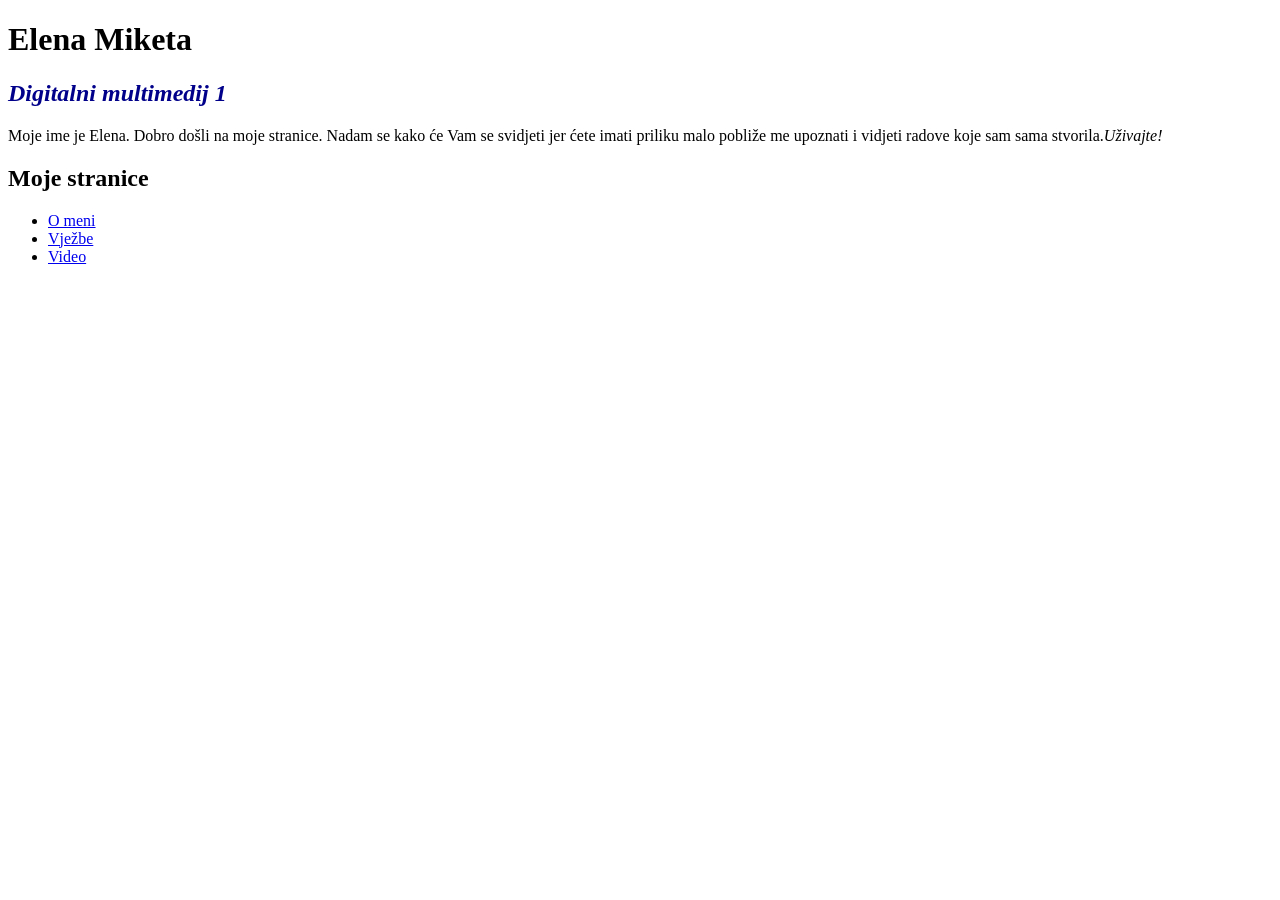
==== index.html @ ec50c4cf "Add files via upload" ====
<!DOCTYPE html>
<html>
<head>
	<meta charset="utf-8">
	<meta name="viewport" content="width=device-width, initial-scale=1">
	<title>Elena Miketa-Projektni zadatak</title>
	<link rel="stylesheet" type="text/css" href="stil.css">
</head>
<body>
	<h1 style="font-family:Elena MIketa">Elena Miketa</h1>
	<h2><span style="color: darkblue;"><b><i>Digitalni multimedij 1</i></b></span style="color: darkblue;"></h2>
	<p>Moje ime je Elena. Dobro došli na moje stranice. Nadam se kako će Vam se svidjeti jer ćete imati priliku malo pobliže me upoznati i vidjeti radove koje sam sama stvorila.<i>Uživajte!</i></p>
	<h2>Moje stranice</h2>
	<nav>
		<ul>
			<li><a href="o_meni.html">O meni</a></li>
			<li><a href="vjezbe.html">Vježbe</a></li>
			<li><a href="video1.html">Video</a></li>
		</ul>	
	</nav>
</body>
</html>
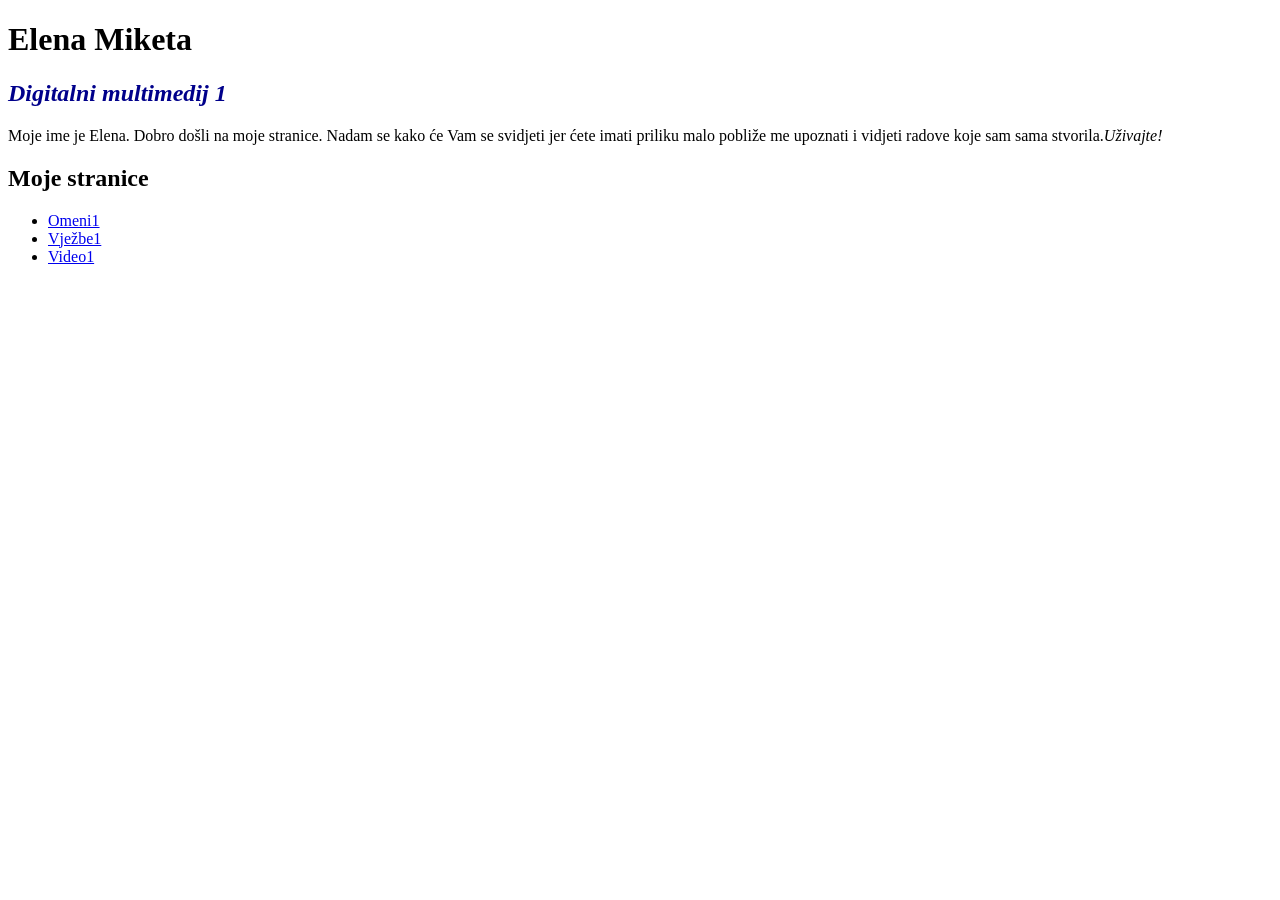
==== commit 6c4cc82a: "Update index.html" ====
--- a/index.html
+++ b/index.html
@@ -13,10 +13,11 @@
 	<h2>Moje stranice</h2>
 	<nav>
 		<ul>
-			<li><a href="o_meni.html">O meni</a></li>
-			<li><a href="vjezbe.html">Vježbe</a></li>
-			<li><a href="video1.html">Video</a></li>
+			<li><a href="https://grfhr-my.sharepoint.com/:u:/r/personal/emiketa_grf_hr/Documents/omeni1.html?csf=1&web=1&e=g0YbDt">Omeni1</a></li>
+			<li><a href="https://grfhr-my.sharepoint.com/:t:/r/personal/emiketa_grf_hr/Documents/vje%C5%BEbe1%20-%20html.txt?csf=1&web=1&e=Io6kH0">Vježbe1</a></li>
+			<li><a href="https://grfhr-my.sharepoint.com/:v:/r/personal/emiketa_grf_hr/Documents/video1.mp4?csf=1&web=1&e=oQB6Lg">Video1</a></li>
 		</ul>	
 	</nav>
 </body>
-</html>+
+</html>
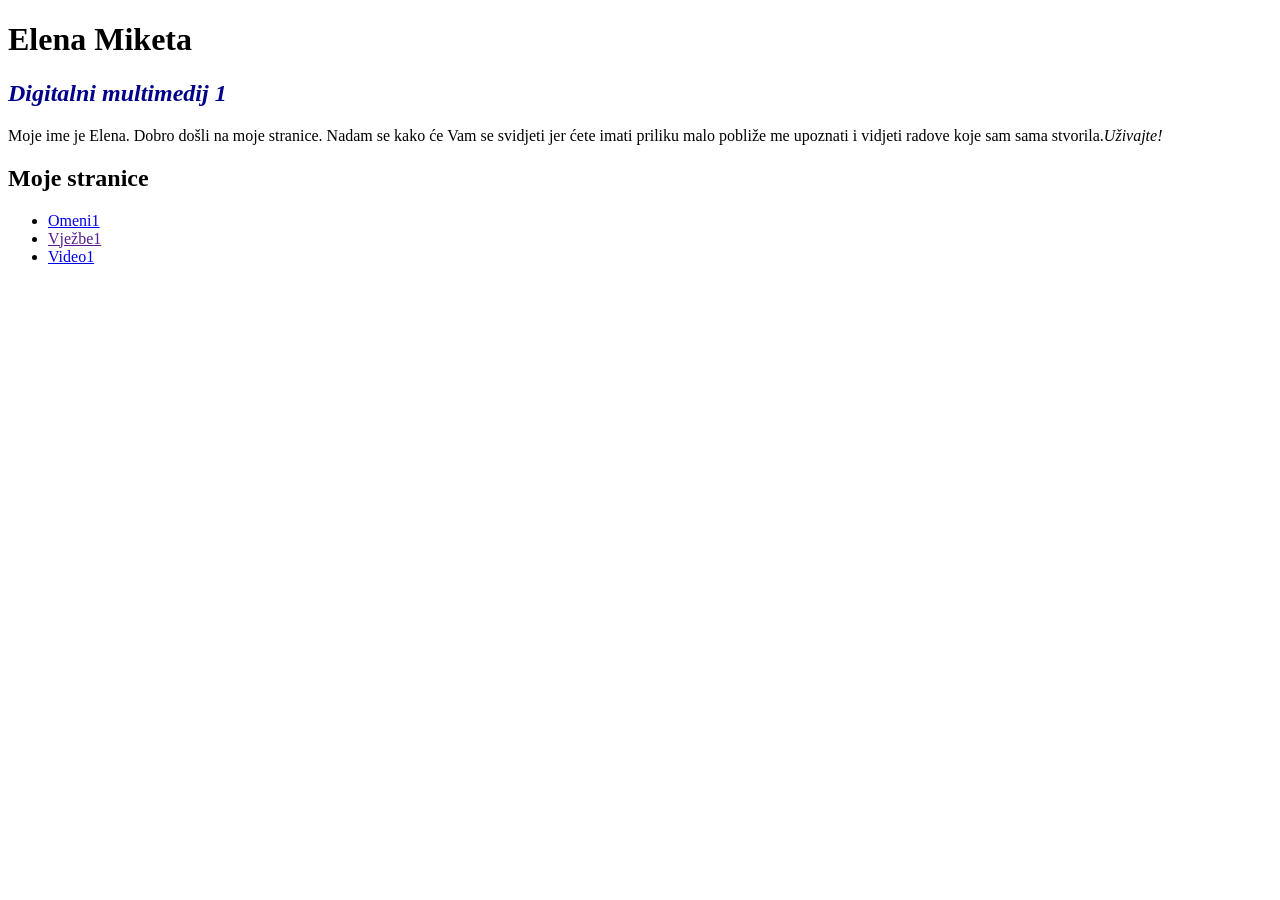
==== commit a87487be: "Update index.html" ====
--- a/index.html
+++ b/index.html
@@ -13,11 +13,12 @@
 	<h2>Moje stranice</h2>
 	<nav>
 		<ul>
-			<li><a href="https://grfhr-my.sharepoint.com/:u:/r/personal/emiketa_grf_hr/Documents/omeni1.html?csf=1&web=1&e=g0YbDt">Omeni1</a></li>
-			<li><a href="https://grfhr-my.sharepoint.com/:t:/r/personal/emiketa_grf_hr/Documents/vje%C5%BEbe1%20-%20html.txt?csf=1&web=1&e=Io6kH0">Vježbe1</a></li>
+			<li><a href="omeni1.html">Omeni1</a></li>
+			<li><a href="">Vježbe1</a></li>
 			<li><a href="https://grfhr-my.sharepoint.com/:v:/r/personal/emiketa_grf_hr/Documents/video1.mp4?csf=1&web=1&e=oQB6Lg">Video1</a></li>
 		</ul>	
 	</nav>
 </body>
 
 </html>
+
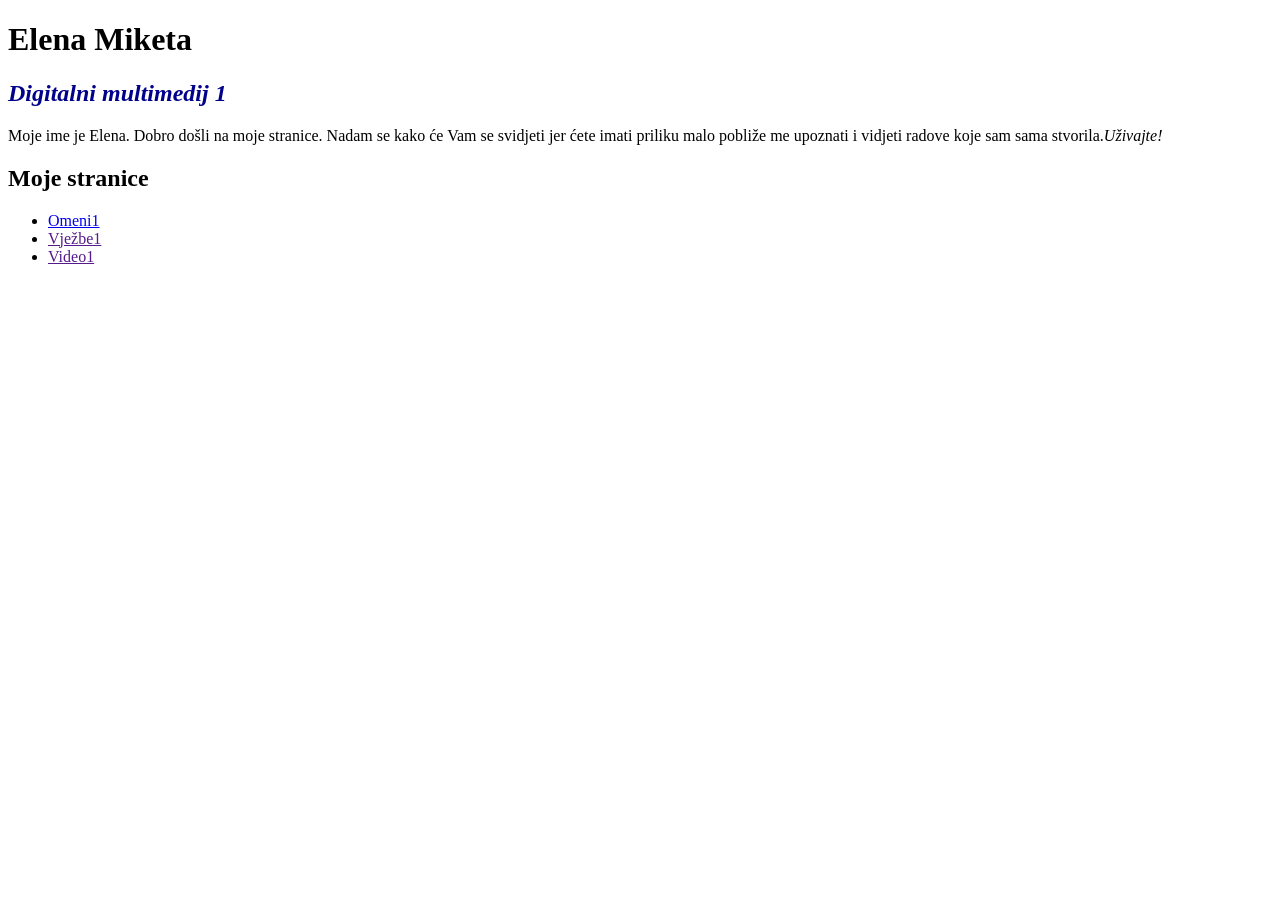
==== commit dfa7a737: "Update index.html" ====
--- a/index.html
+++ b/index.html
@@ -14,11 +14,12 @@
 	<nav>
 		<ul>
 			<li><a href="omeni1.html">Omeni1</a></li>
-			<li><a href="">Vježbe1</a></li>
-			<li><a href="https://grfhr-my.sharepoint.com/:v:/r/personal/emiketa_grf_hr/Documents/video1.mp4?csf=1&web=1&e=oQB6Lg">Video1</a></li>
+			<li><a href=>Vježbe1</a></li>
+			<li><a href=>Video1</a></li>
 		</ul>	
 	</nav>
 </body>
 
 </html>
 
+
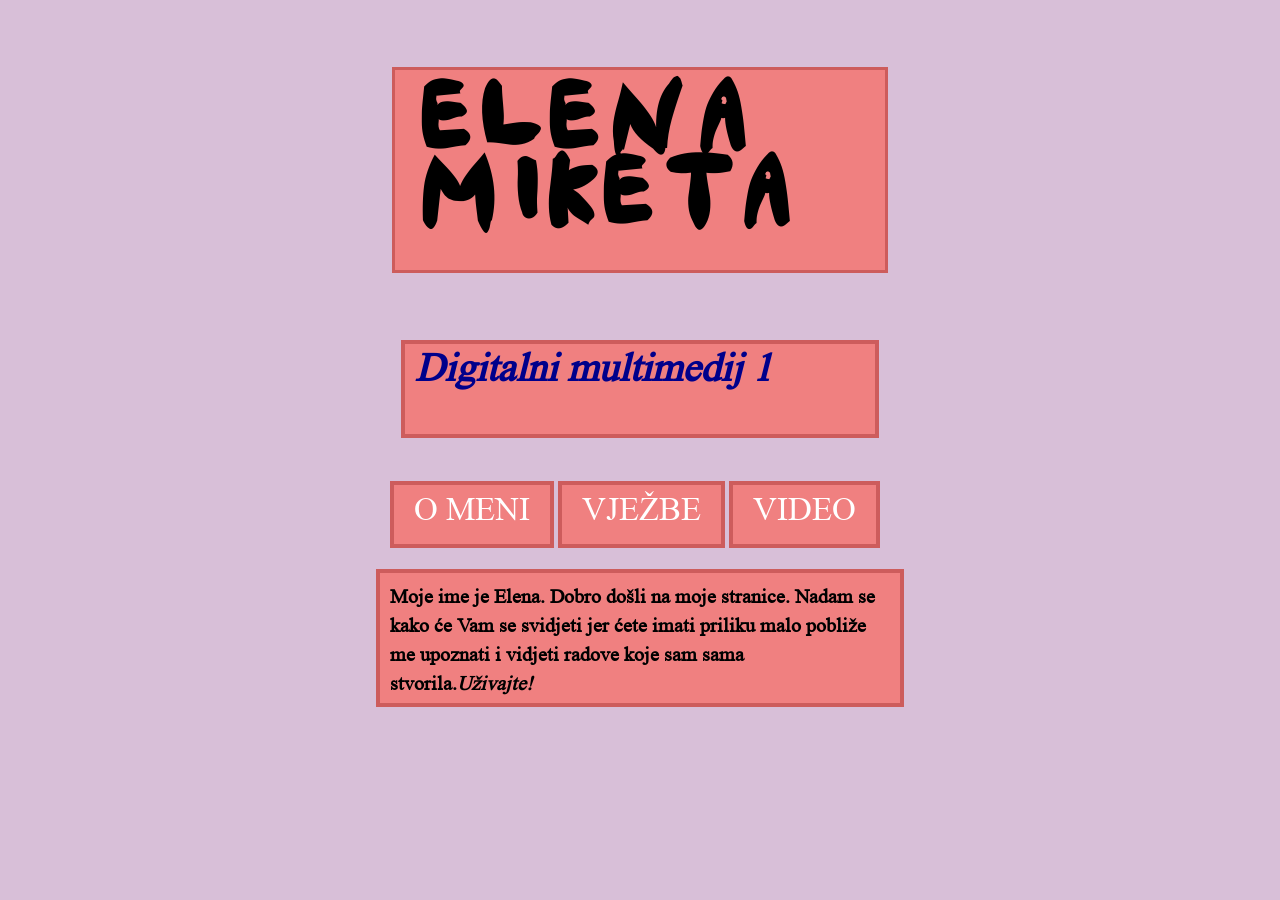
==== commit 4a700f72: "Add files via upload" ====
--- a/index.html
+++ b/index.html
@@ -1,25 +1,48 @@
 <!DOCTYPE html>
 <html>
 <head>
-	<meta charset="utf-8">
-	<meta name="viewport" content="width=device-width, initial-scale=1">
 	<title>Elena Miketa-Projektni zadatak</title>
-	<link rel="stylesheet" type="text/css" href="stil.css">
+<link rel="stylesheet" href="stil.css">
+	<style>
+
+	ul {	
+			padding:20px; 
+			margin-left: auto; 
+			margin-right:auto;  
+			width: 500px;
+			} 
+	li {	display:inline; 
+			background-color:LightCoral;
+			padding:20px;
+			border: 4px solid IndianRed;
+		}
+	li:active {background-color:IndianRed;} 
+		
+li a {	color:white; 
+			font-family: "BodyFont", sans-serif; 
+			text-transform: uppercase;
+			}
+	li a:link {text-decoration:none;}
+	li a:hover {text-decoration:underline;}
+	
+	</style>
 </head>
 <body>
-	<h1 style="font-family:Elena MIketa">Elena Miketa</h1>
+	<h1>ELENA   MIKETA</h1>
 	<h2><span style="color: darkblue;"><b><i>Digitalni multimedij 1</i></b></span style="color: darkblue;"></h2>
-	<p>Moje ime je Elena. Dobro došli na moje stranice. Nadam se kako će Vam se svidjeti jer ćete imati priliku malo pobliže me upoznati i vidjeti radove koje sam sama stvorila.<i>Uživajte!</i></p>
-	<h2>Moje stranice</h2>
-	<nav>
-		<ul>
-			<li><a href="omeni1.html">Omeni1</a></li>
-			<li><a href=>Vježbe1</a></li>
-			<li><a href=>Video1</a></li>
-		</ul>	
-	</nav>
-</body>
-
-</html>
+<nav>
+	<ul>
+		<li><a href="o_meni.html"><big><big><big><big>O MENI</big></big></big></big></a></li>
+		<li><a href="vjezbe.html"><big><big><big><big>VJEŽBE</big></big></big></big></a></li>
+		<li><a href="video.html"><big><big><big><big>VIDEO</big></big></big></big></a></li>
+	</ul>
+</nav>
+	<h3>Moje ime je Elena. Dobro došli na moje stranice. 
+	Nadam se kako će Vam se svidjeti jer ćete imati priliku malo pobliže me upoznati i vidjeti radove koje sam sama stvorila.<i>Uživajte!</i></h3>
 
 
+
+
+
+ </body>
+</html>
--- a/stil.css
+++ b/stil.css
@@ -0,0 +1,86 @@
+@charset "utf-8";
+
+
+@font-face {
+  font-family: HeadingFont;
+  src: url(elenamiketa.ttf) format(truetype);
+  font-weight: 400;
+  font-style: normal;
+}
+
+h1 {
+  font-family: HeadingFont;
+   font-size: 100px; 
+ line-height: 75px;
+ width: 500px;
+ color:black;
+ background-color: LightCoral;
+ width: 450px; height: 160px;
+ padding: 20px;
+ border: 3px solid IndianRed; margin-left: auto; margin-right:auto;
+}
+
+@font-face {
+  font-family: BodyFont;
+  src: url(times.ttf) format(truetype);
+}
+
+ h2 {font-size: 40px; 
+ line-height:29px;margin-left: auto; margin-right:auto;
+ width: 530px;
+ color:black;
+ background-color: LightCoral; 
+ width: 450px; height: 70px;
+ padding: 10px;
+ border: 4px solid IndianRed; margin-left: auto; margin-right:auto;
+ }
+  h3 {font-size: 20px; 
+ line-height:29px;
+ width: 530px;
+ color:black;
+ background-color: LightCoral; 
+ width: 500px; height: 110px;
+ padding: 10px;
+ border: 4px solid IndianRed; margin-left: auto; margin-right:auto;
+ }
+   h4 {font-size: 20px; 
+ line-height:29px;
+ width: 530px;
+ color:black;
+ background-color: LightCoral; 
+ width: 900px; height: 180px;
+ padding: 10px;
+ border: 4px solid IndianRed; margin-left: auto; margin-right:auto;
+ }
+    h5 {font-size: 25px; 
+ line-height:29px;
+ width: 530px;
+ color:black;
+ background-color: LightCoral; 
+ width: 500px; height: 100px;
+ padding: 10px;
+ border: 4px solid IndianRed; 
+ }
+  h6 {font-size: 25px; 
+ line-height:29px;
+ width: 530px;
+ color:black;
+ background-color: LightCoral; 
+ width: 300px; height: 140px;
+ padding: 10px;
+ border: 4px solid IndianRed; 
+ }
+  h7 {font-size: 20px; 
+ line-height:100px;
+ width: 830px;
+ color:black;
+ background-color: LightCoral; 
+ width: 950px; height: 100px;
+ padding: 30px;
+ border: 4px solid IndianRed; 
+ }
+
+body {
+  background-color: Thistle;
+  font-family: BodyFont, sans-serif;
+}
